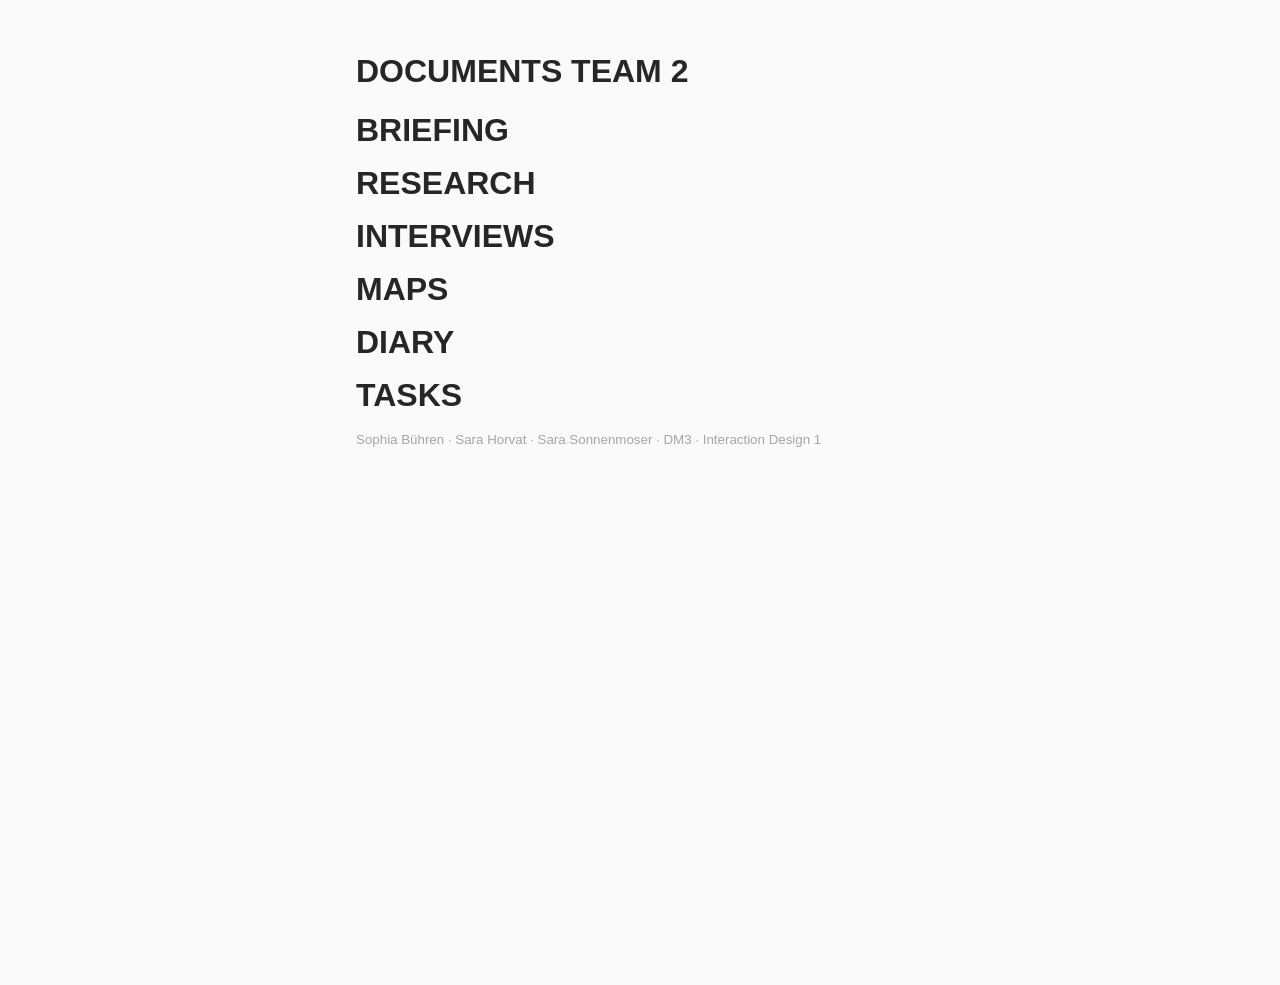
==== docs/index.html @ b2628480 "diary week 4 fertig und struktur angepasst" ====
<!DOCTYPE html>
<html lang="de" id="top">

    <head>

        <meta charset="utf-8">
        <meta name="viewport" content="width=device-width, initial-scale=1.0">

        <title> Document </title>
        <meta name="description" content= " Document von Sophia, Sara H. und Sara S.">

        <link rel="stylesheet" href="css/style.css">

    </head>

    <body>

        <header>

            <h1 class="header"> Documents Team 2 </h1>

        </header>

        <main>

            <div class="nav">

                <a href="briefing.html"> Briefing </a>
                <a href="research.html"> Research </a>
                <a href="interviews.html"> Interviews </a>
                <a href="maps.html"> Maps </a>
                <a href="diary.html"> Diary </a>
                <a href="task.html"> Tasks </a>
                
            </div>

        </main>

        <footer>

            <p> <small> Sophia Bühren · Sara Horvat · Sara Sonnenmoser · DM3 · Interaction Design 1 </small> </p>

        </footer>

    </body>

</html>
---- docs/css/style.css ----
/* html Datei */
html {
    scroll-behavior: smooth;

    font-family: sans-serif;

    --grey-100: hsl(0, 0%, 98%);
    --grey-150: hsl(0, 0%, 90%);
    --grey-200: hsl(0, 0%, 65%);
    --grey-300: hsl(0, 0%, 15%);

    --red:hsl(0, 78%, 46%);

    background-color: var(--grey-100);
    color: var(--grey-300);

    padding: 2rem 5rem;
}

/* body */
body {
    margin: 0 auto;
    min-height: 100vh;
    max-width: 600px;
}

/* media */
@media (max-width: 700px) {
    html{padding: 2rem;}
}

/* font anpassen */
h4 {
    letter-spacing: 1px;
    color: var(--grey-200);
    padding-left: 1rem;
}

h1 {
    text-transform: uppercase;
    padding-left: 1rem;
}

h2{padding-left: 1rem;}

p {
    max-width: 68ch;
    padding-bottom: 2rem;
    padding-left: 1rem;
}

small{color: var(--grey-200);}

header a{
    color: var(--grey-300);
    font-size: var(--grey-300);
    font-size: 2rem;
    font-weight: bold;
    text-transform: uppercase;
}

/* Navigation */
.nav {
    display: flex;
    flex-direction: column;
    gap: 1rem;
}

.nav a{
    text-decoration: none;

    color: var(--grey-300);
    font-size: 2rem;
    font-weight: light;
    text-transform: uppercase;

    padding-left: 1rem;
}

.nav a:hover{
    text-decoration: none;
    color: var(--grey-200);

    font-size: 2rem;
    font-weight: bold;

    text-transform: uppercase;
}

/* Texte rot markieren */
.red {color: var(--red);}

/* links */
a{
    color: var(--grey-300);
    font-weight: bold;
    text-decoration: none;

    padding-left: 1rem;
}

a:hover{
    color: var(--grey-200);
    font-weight: bold;
}

/* Dropdown */
/* bei TASKS */
.accordion {
    cursor: pointer;
    
    width: 100%; /* müssen wir noch umstellen das es an breite vom Text angepasst ist */
    border: none;
    background-color:var(--grey-100);
    color: var(--grey-300);
    text-align: left;
    font-size: 1.5rem;
    font-weight: bold;

    padding: 1rem;
}

.active,
.accordion:hover {
    background-color: var(--grey-150);
    border-radius: 0.5rem;
}

.accordion::after {
    content: '\02795';
    float: right;
}

.active::after {content: '\2796';}

.panel {display: none;}

.panel.open {display: block;}
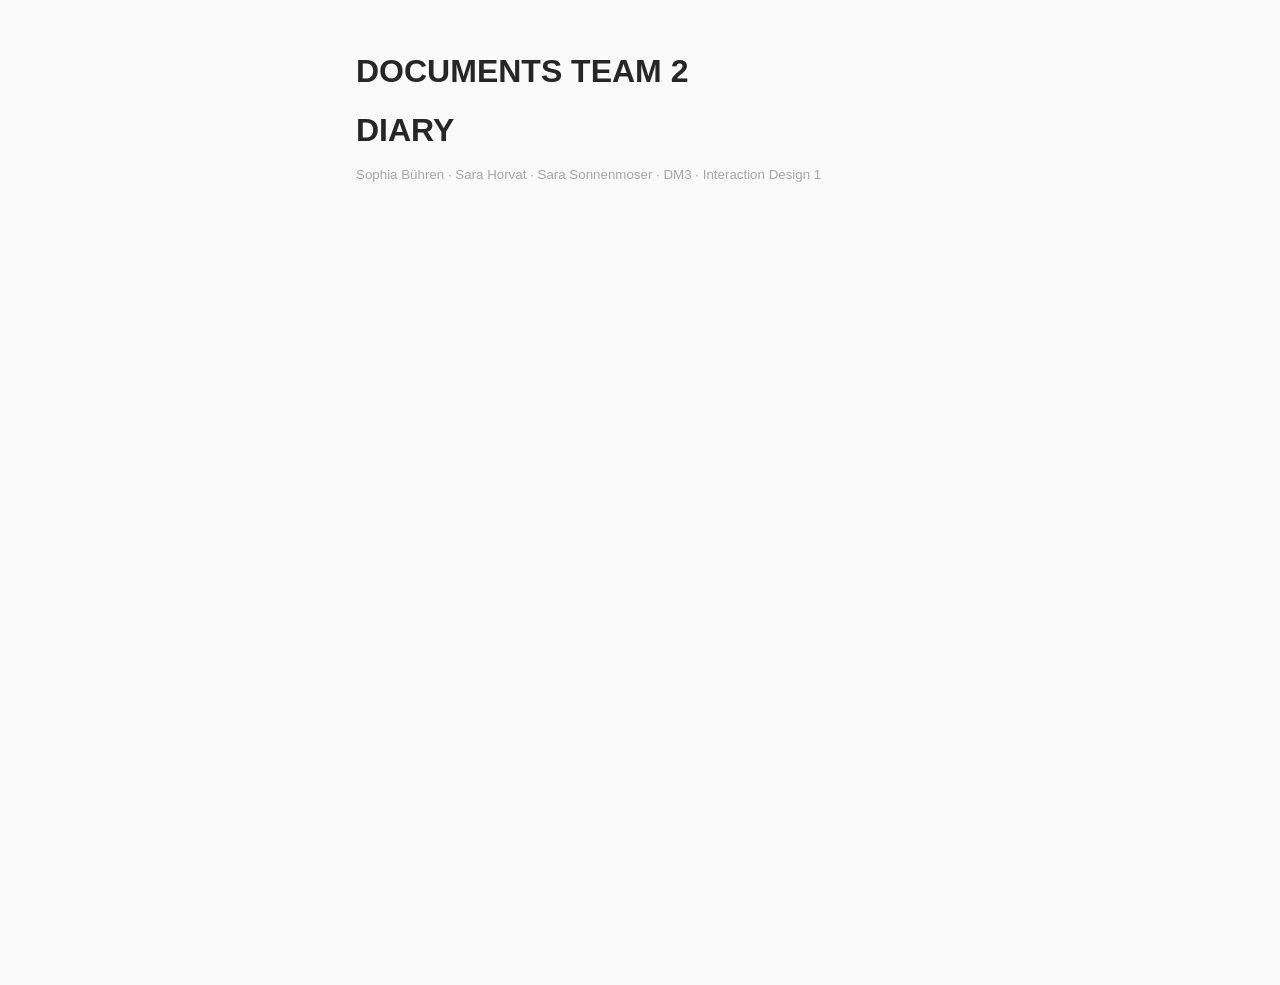
==== commit 8113939d: "diary woche 5" ====
--- a/docs/index.html
+++ b/docs/index.html
@@ -24,13 +24,8 @@
         <main>
 
             <div class="nav">
-
-                <a href="briefing.html"> Briefing </a>
-                <a href="research.html"> Research </a>
-                <a href="interviews.html"> Interviews </a>
-                <a href="maps.html"> Maps </a>
+                
                 <a href="diary.html"> Diary </a>
-                <a href="task.html"> Tasks </a>
                 
             </div>
 
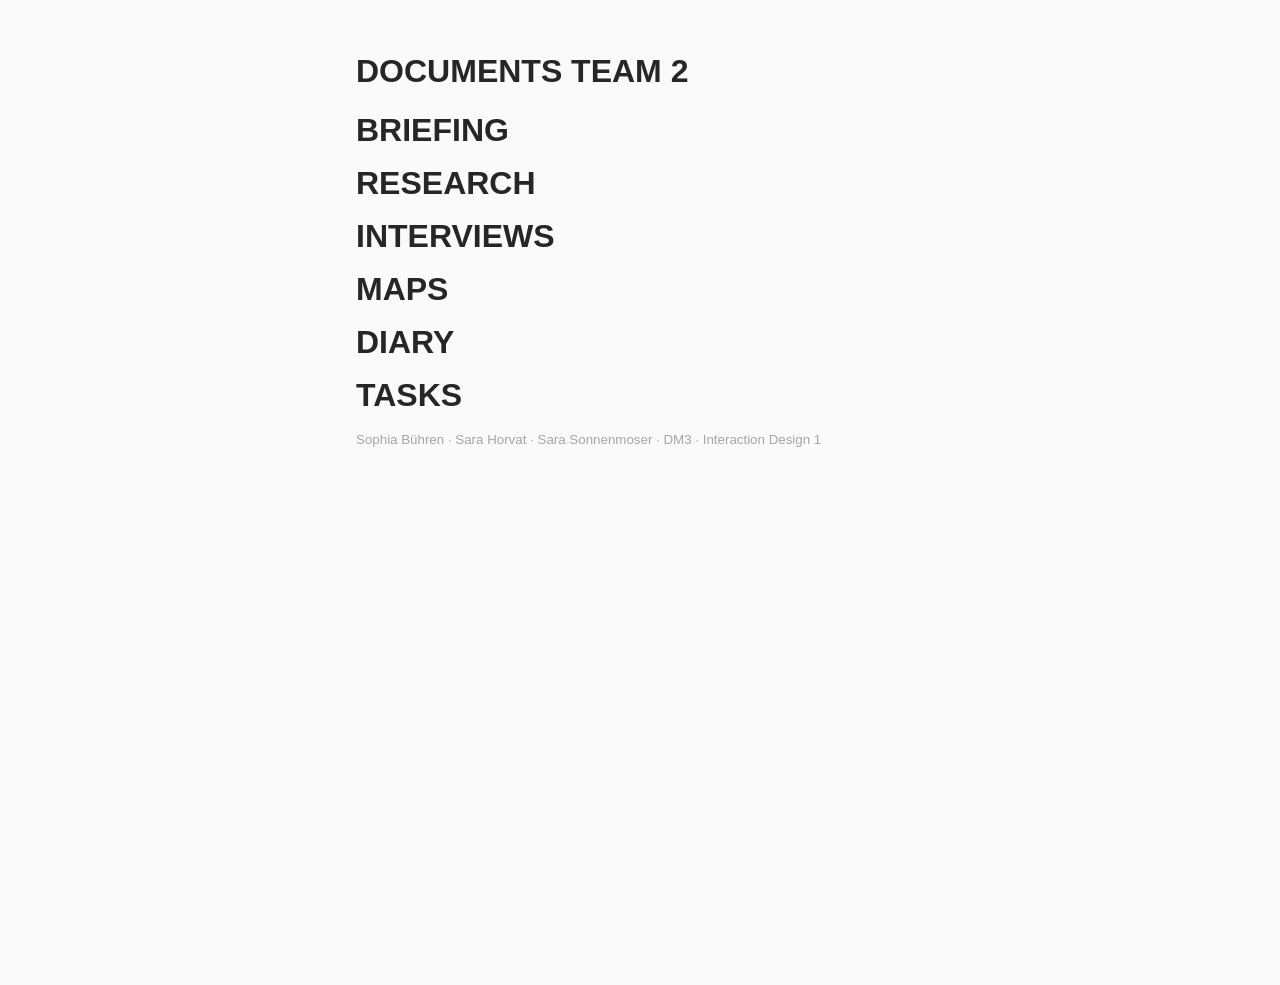
==== commit af9fd2c5: "Briefing alt wieder hinzugefügt" ====
--- a/docs/index.html
+++ b/docs/index.html
@@ -24,8 +24,13 @@
         <main>
 
             <div class="nav">
-                
+
+                <a href="briefing.html"> Briefing </a>
+                <a href="research.html"> Research </a>
+                <a href="interviews.html"> Interviews </a>
+                <a href="maps.html"> Maps </a>
                 <a href="diary.html"> Diary </a>
+                <a href="task.html"> Tasks </a>
                 
             </div>
 
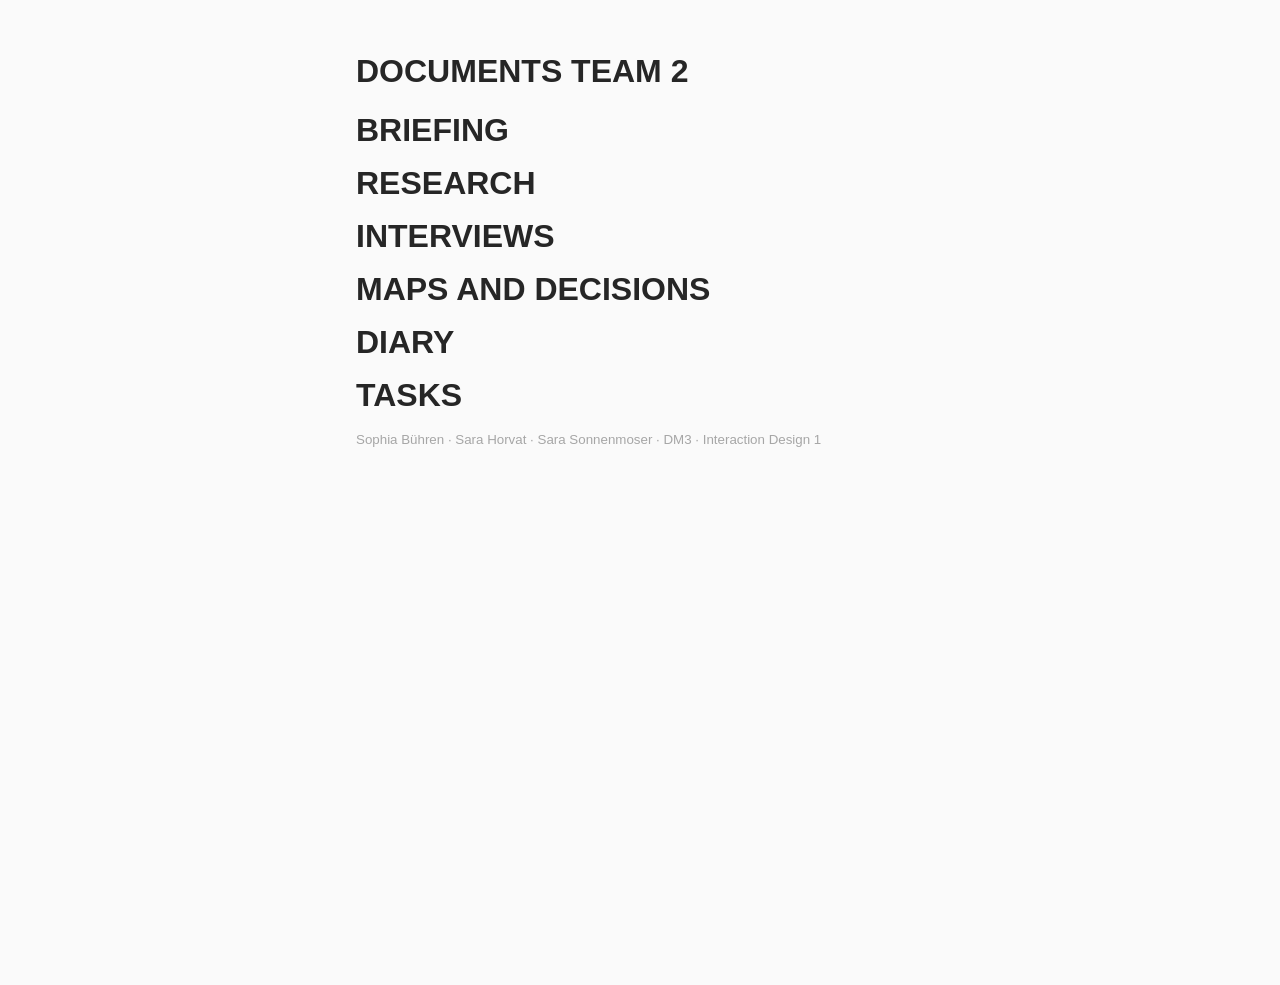
==== commit c614eb23: "in and out list fertig" ====
--- a/docs/index.html
+++ b/docs/index.html
@@ -28,7 +28,7 @@
                 <a href="briefing.html"> Briefing </a>
                 <a href="research.html"> Research </a>
                 <a href="interviews.html"> Interviews </a>
-                <a href="maps.html"> Maps </a>
+                <a href="maps.html"> Maps and Decisions </a>
                 <a href="diary.html"> Diary </a>
                 <a href="task.html"> Tasks </a>
                 
--- a/docs/css/style.css
+++ b/docs/css/style.css
@@ -41,7 +41,7 @@
     padding-left: 1rem;
 }
 
-h2{padding-left: 1rem;}
+h2 {padding-left: 1rem;}
 
 p {
     max-width: 68ch;
@@ -49,9 +49,9 @@
     padding-left: 1rem;
 }
 
-small{color: var(--grey-200);}
+small {color: var(--grey-200);}
 
-header a{
+header a {
     color: var(--grey-300);
     font-size: var(--grey-300);
     font-size: 2rem;
@@ -66,7 +66,7 @@
     gap: 1rem;
 }
 
-.nav a{
+.nav a {
     text-decoration: none;
 
     color: var(--grey-300);
@@ -77,7 +77,7 @@
     padding-left: 1rem;
 }
 
-.nav a:hover{
+.nav a:hover {
     text-decoration: none;
     color: var(--grey-200);
 
@@ -91,7 +91,7 @@
 .red {color: var(--red);}
 
 /* links */
-a{
+a {
     color: var(--grey-300);
     font-weight: bold;
     text-decoration: none;
@@ -99,7 +99,7 @@
     padding-left: 1rem;
 }
 
-a:hover{
+a:hover {
     color: var(--grey-200);
     font-weight: bold;
 }
@@ -109,7 +109,7 @@
 .accordion {
     cursor: pointer;
     
-    width: 100%; /* müssen wir noch umstellen das es an breite vom Text angepasst ist */
+    width: 100%;
     border: none;
     background-color:var(--grey-100);
     color: var(--grey-300);
@@ -123,7 +123,7 @@
 .active,
 .accordion:hover {
     background-color: var(--grey-150);
-    border-radius: 0.5rem;
+    border-radius: 1rem;
 }
 
 .accordion::after {
@@ -135,4 +135,32 @@
 
 .panel {display: none;}
 
-.panel.open {display: block;}+.panel.open {display: block;}
+
+/* listen elemente etwas auseinander  */
+li {line-height: 1.5;}
+ol, ul {padding-bottom: 2rem;}
+
+/* tabelle die für die Maps verwendet wird */
+
+table {
+    border-collapse: collapse;
+    table-layout: fixed;
+    width: 100%;
+
+    margin-left: 1rem;
+    margin-bottom: 4rem;
+}
+
+th, td {
+    border: 1px solid var(--grey-300);
+    padding: 1rem;
+    text-align: left;
+
+    /* Zeilenumbruch */
+    white-space: normal;
+    word-break: break-word;
+    overflow-wrap: break-word; 
+}
+
+.tabelle_fließtext th {font-weight: normal;}
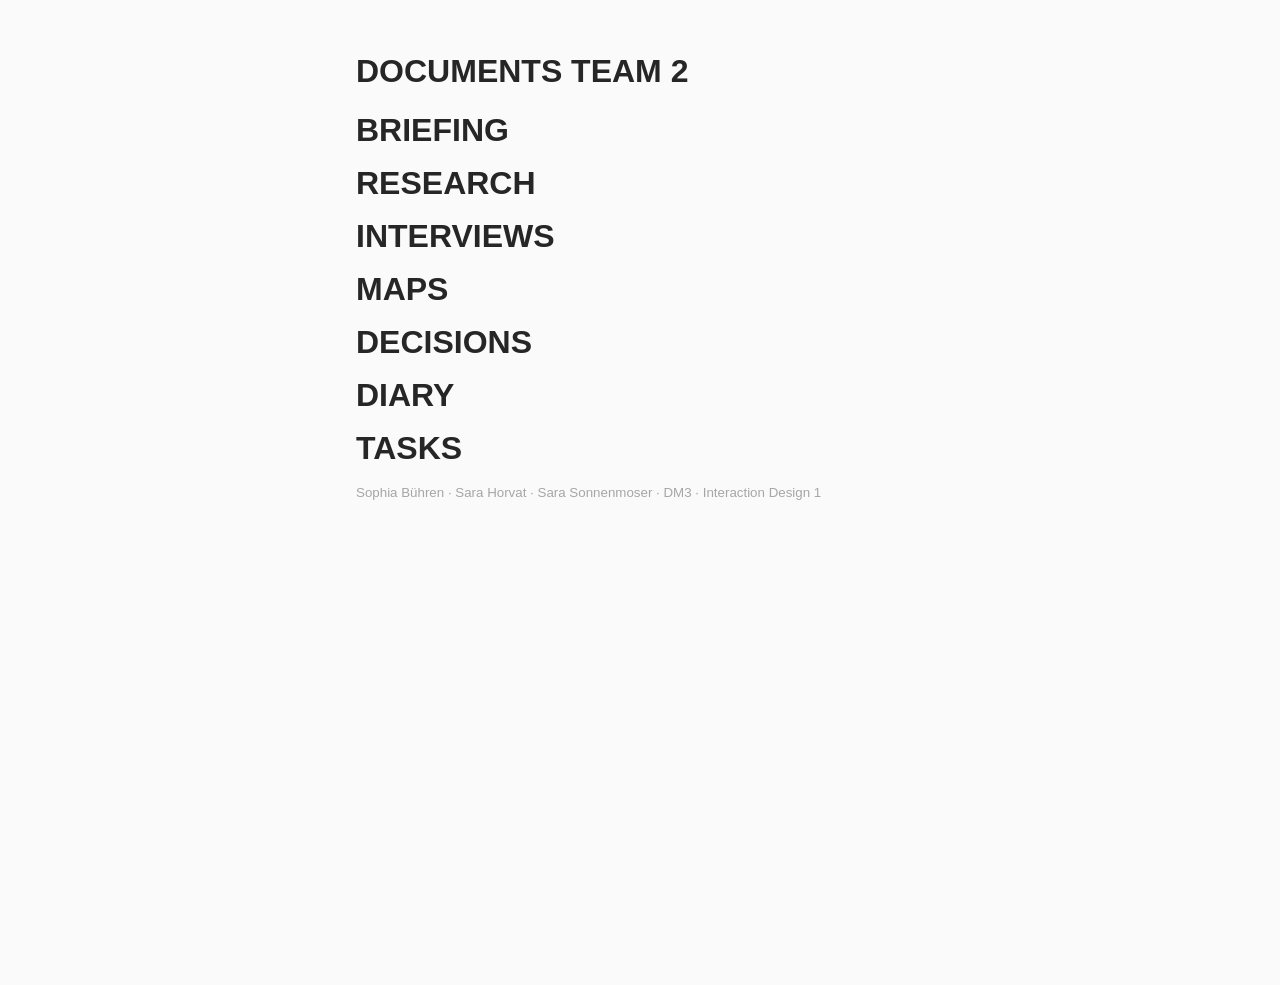
==== commit 0cecc745: "maps and decisions unterteilt" ====
--- a/docs/index.html
+++ b/docs/index.html
@@ -28,7 +28,8 @@
                 <a href="briefing.html"> Briefing </a>
                 <a href="research.html"> Research </a>
                 <a href="interviews.html"> Interviews </a>
-                <a href="maps.html"> Maps and Decisions </a>
+                <a href="maps.html"> Maps </a>
+                <a href="decisions.html"> Decisions </a>
                 <a href="diary.html"> Diary </a>
                 <a href="task.html"> Tasks </a>
                 
--- a/docs/css/style.css
+++ b/docs/css/style.css
@@ -163,4 +163,7 @@
     overflow-wrap: break-word; 
 }
 
-.tabelle_fließtext th {font-weight: normal;}+.tabelle_fließtext th {
+    font-weight: normal;
+    vertical-align: top;
+}
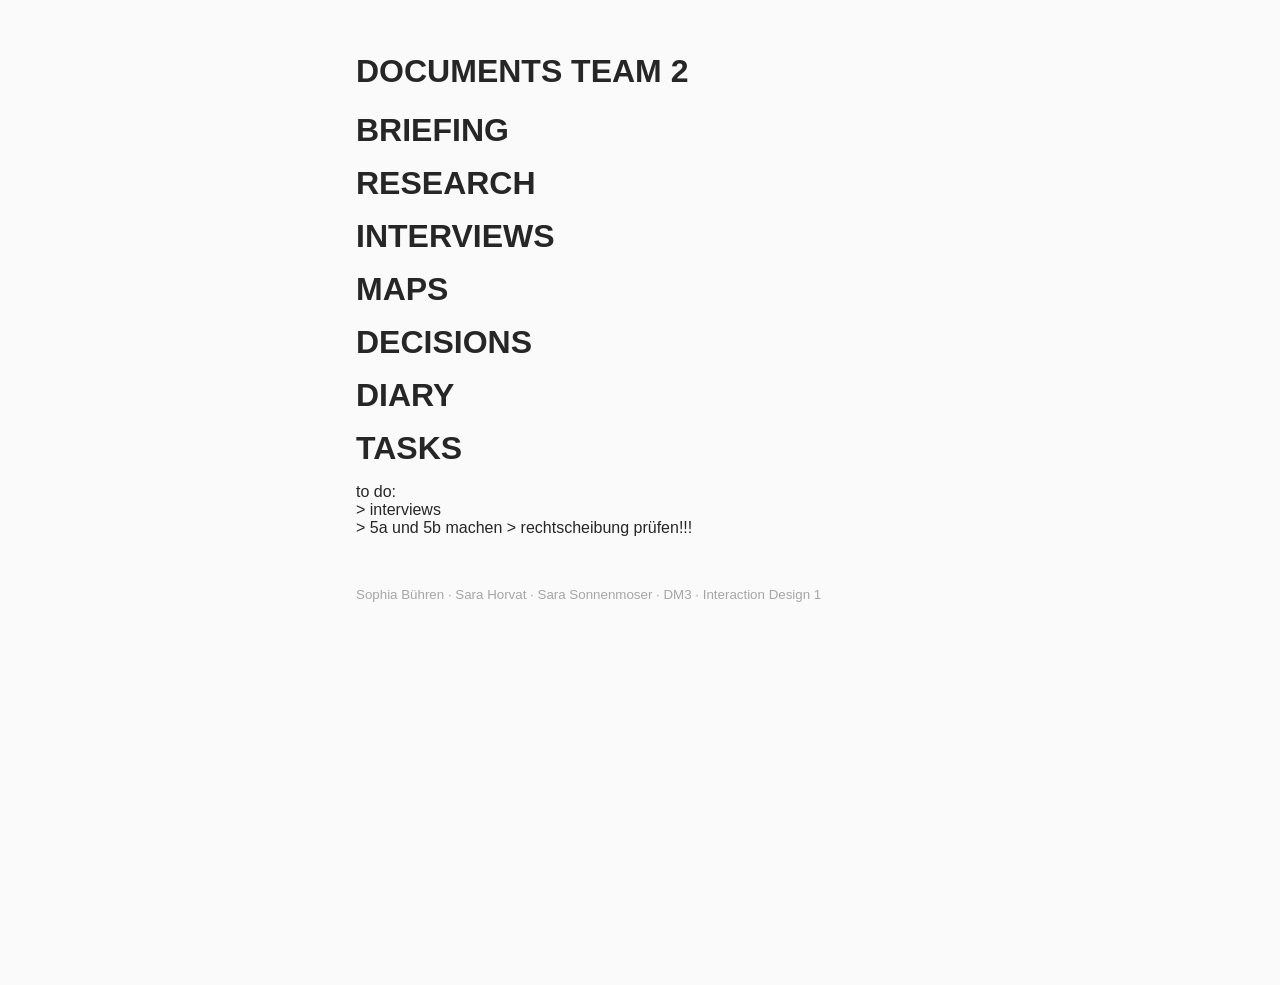
==== commit 2e0f1f6f: "Meine und Sara's Aufgaben hinzugefügt" ====
--- a/docs/index.html
+++ b/docs/index.html
@@ -35,6 +35,13 @@
                 
             </div>
 
+            <p>
+                to do: <br>
+                > interviews <br>
+                > 5a und 5b machen 
+                > rechtscheibung prüfen!!! <br>
+            </p>
+
         </main>
 
         <footer>
--- a/docs/css/style.css
+++ b/docs/css/style.css
@@ -105,7 +105,6 @@
 }
 
 /* Dropdown */
-/* bei TASKS */
 .accordion {
     cursor: pointer;
     
@@ -166,4 +165,12 @@
 .tabelle_fließtext th {
     font-weight: normal;
     vertical-align: top;
-}+}
+
+/* Bilder auf den Rand angepasst */
+
+img {
+    box-sizing: border-box;
+    padding: 1rem ;
+    max-width: 100%;
+}
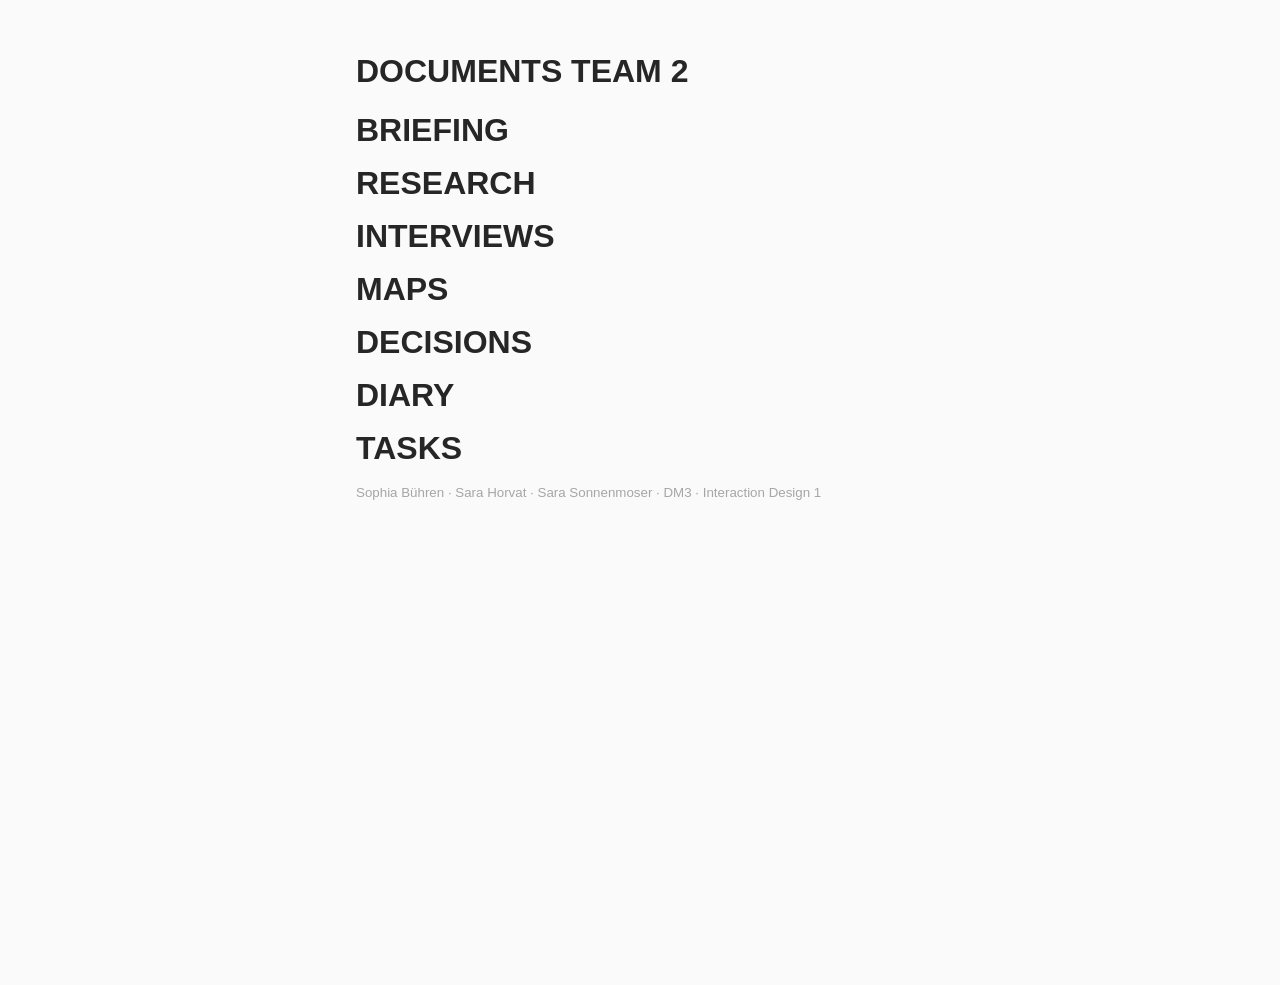
==== commit 7c733e0a: "interviews fertig und somit ganzes dokument fertig" ====
--- a/docs/index.html
+++ b/docs/index.html
@@ -35,13 +35,6 @@
                 
             </div>
 
-            <p>
-                to do: <br>
-                > interviews <br>
-                > 5a und 5b machen 
-                > rechtscheibung prüfen!!! <br>
-            </p>
-
         </main>
 
         <footer>
